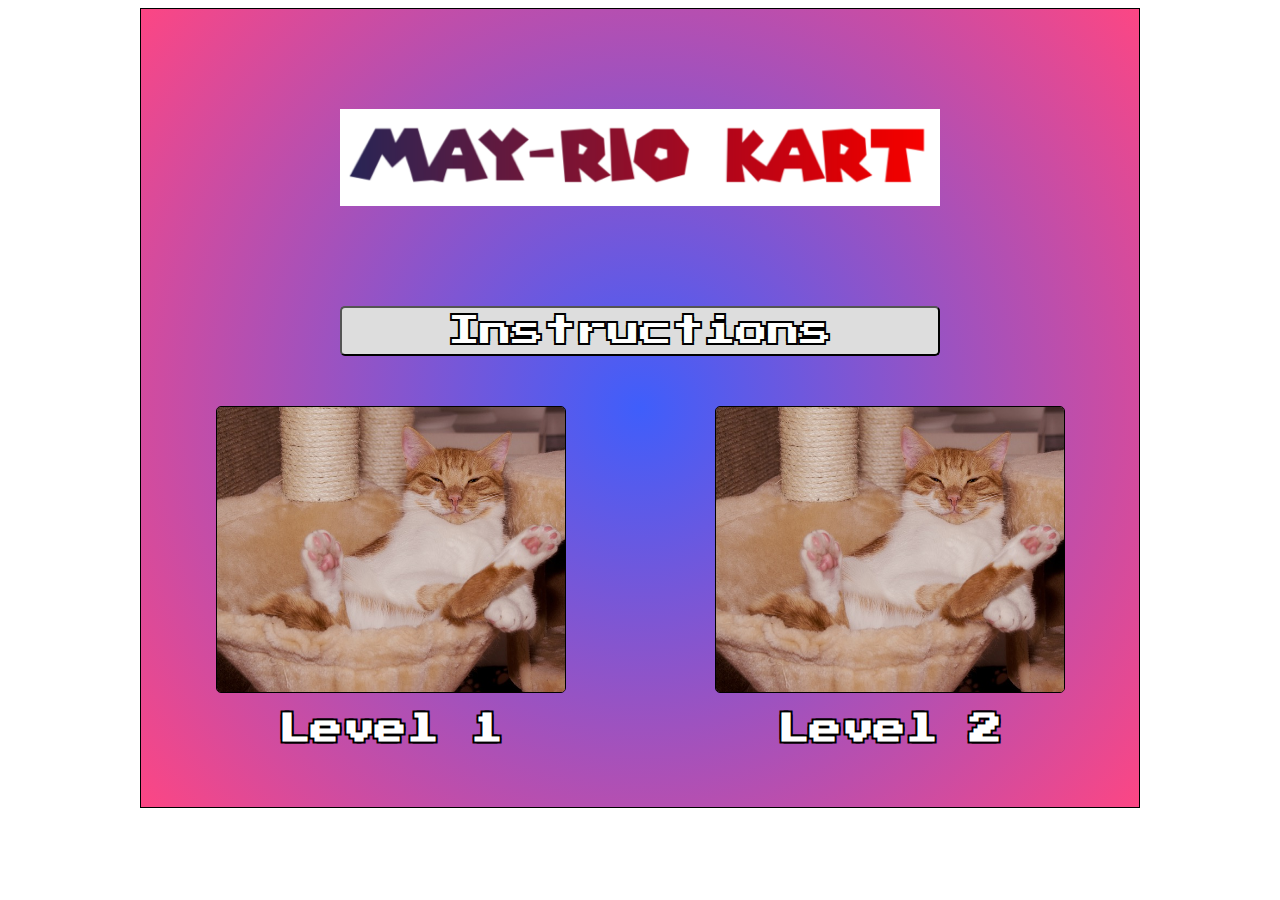
==== index.html @ a649c1ca "Merge pull request #6 from Mayden-Academy/story2-splashScreen" ====
<!DOCTYPE html>
<html lang="en">
<head>
    <link rel="stylesheet" type="text/css" href="css/normalize.css">
    <link rel="stylesheet" type="text/css" href="css/styles.css">
    <link rel="stylesheet" type="text/css" href="css/splash.css">
    <link href="https://fonts.googleapis.com/css?family=Press+Start+2P" rel="stylesheet">
</head>
<body>
    <main class="container">
        <div class="splash">
            <img src="assets/gameTitle.png" alt="Mayrio Kart">
            <button id="pullInstructions"  class="instructionsBtn">
                Instructions
            </button>
            <div class="gameLevel">
            <div class="instructions"></div>
                <img src="assets/cat.jpg" alt="level 1">
                <h2><a href="#">Level 1</a></h2>
            </div>
            <div class="gameLevel">
                <img src="assets/cat.jpg" alt="level 2">
                <h2><a href="#">Level 2</a></h2>
            </div>
        </div>
    </main>
</body>
<script src="https://code.jquery.com/jquery-1.12.4.min.js"></script>
<script src="js/instructions.js"></script>
</html>
---- css/styles.css ----
* {
    box-sizing: border-box;
}

body {
    font-family: 'Press Start 2P', cursive;
}

.container {
    width: 1000px;
    height: 800px;
    margin: 0 auto;
    border: 1px solid black;
    background: rgb(63,94,251);
    background: radial-gradient(circle, rgba(63,94,251,1) 0%, rgba(252,70,132,1) 100%);
}
---- css/splash.css ----
.splash {
    position: relative;
}

.splash img {
    display: block;
    width: 600px;
    margin: 100px auto;
}

.splash .instructionsBtn {
    display: block;
    width: 600px;
    height: 50px;
    margin: 50px auto;
    font-size: 2rem;
    font-family: 'Press Start 2P', cursive;
    border-radius: 5px;
    color: #ffffff;
    text-shadow: 2px 2px #000000, 2px -2px #000000, -2px -2px #000000, -2px 2px #000000;
    background-color: #dddddd;
}

.splash .instructionsBtn:hover {
   cursor: pointer;
   text-shadow: 2px 2px 2px #000000, 2px -2px 2px #000000, -2px -2px 2px #000000, -2px 2px 2px #000000;
   box-shadow: 1px 1px 2px #000000, 1px -1px 2px #000000, -1px -1px 2px #000000, -1px 1px 2px #000000;
}

.splash .instructionsBtn:focus {
    outline: none;
}

.splash .gameLevel {
    width: 50%;
    float: left;
}

.splash .gameLevel img {
    display: block;
    width: 350px;
    margin: 0 auto;
    border: 1px solid #000000;
    border-radius: 5px;
}

.splash .gameLevel h2  {
    margin: 20px auto;
    text-align: center;
    font-size: 2rem;
}

.splash .gameLevel a {
    text-decoration: none;
    color: #ffffff;
    text-shadow: 2px 2px #000000, 2px -2px #000000, -2px -2px #000000, -2px 2px #000000;
}

.gameLevel a:hover {
    color: #dddddd;
    text-shadow: 2px 2px 2px #000000, 2px -2px 2px #000000, -2px -2px 2px #000000, -2px 2px 2px #000000;
}

.gameLevel a:active {
    font-size: 1.9rem;
}

.instructions {
    visibility: hidden;
    width: 800px;
    position: absolute;
    padding: 30px;
    left: 100px;
    top: 100px;
    border-radius: 5px;
    background-color: #b3ff0f;
}

.instructions button {
    font-family: 'Press Start 2P', cursive;
    font-size: 1.6rem;
    display: block;
    margin: 0 auto;
    border: none;
    background-color: #b3ff0f;
}

.instructions button:hover {
    cursor: pointer;
    color: #ededed;
    text-shadow: 2px 2px 2px #000000, 2px -2px 2px #000000, -2px -2px 2px #000000, -2px 2px 2px #000000;
}

.instructions button:active {
    font-size: 1.5rem;
    outline: none;
}

.instructionsShow {
    visibility: visible;
}
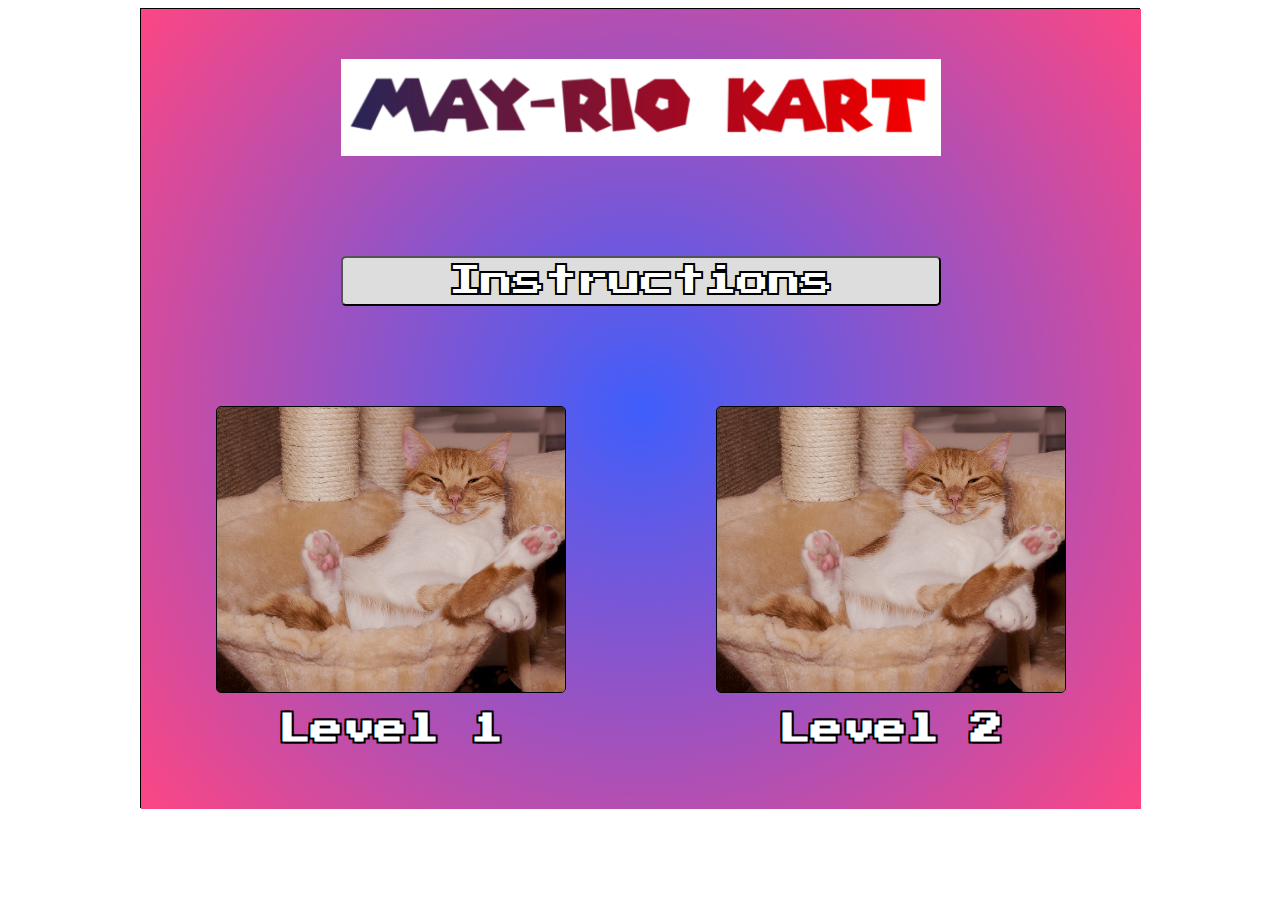
==== commit 4723a953: "Merge pull request #8 from Mayden-Academy/story3-trackLayout" ====
--- a/index.html
+++ b/index.html
@@ -4,27 +4,30 @@
     <link rel="stylesheet" type="text/css" href="css/normalize.css">
     <link rel="stylesheet" type="text/css" href="css/styles.css">
     <link rel="stylesheet" type="text/css" href="css/splash.css">
+    <link rel="stylesheet" type="text/css" href="css/track.css">
     <link href="https://fonts.googleapis.com/css?family=Press+Start+2P" rel="stylesheet">
 </head>
-<body>
-    <main class="container">
-        <div class="splash">
-            <img src="assets/gameTitle.png" alt="Mayrio Kart">
+<!--[if IE]><body class="ie"><![endif]-->
+<!--[if !IE]><body><![endif]-->
+    <main id="container">
+        <div id="splash" class="splash">
+            <img class="titleImage" src="assets/gameTitle.png" alt="Mayrio Kart">
             <button id="pullInstructions"  class="instructionsBtn">
                 Instructions
             </button>
             <div class="gameLevel">
             <div class="instructions"></div>
                 <img src="assets/cat.jpg" alt="level 1">
-                <h2><a href="#">Level 1</a></h2>
+                <h2><a class="trackLink" data-track="1" href="#">Level 1</a></h2>
             </div>
             <div class="gameLevel">
                 <img src="assets/cat.jpg" alt="level 2">
-                <h2><a href="#">Level 2</a></h2>
+                <h2><a class="trackLink" data-track="2" href="#">Level 2</a></h2>
             </div>
         </div>
     </main>
 </body>
 <script src="https://code.jquery.com/jquery-1.12.4.min.js"></script>
 <script src="js/instructions.js"></script>
+<script src="js/loadTrack.js"></script>
 </html>--- a/css/styles.css
+++ b/css/styles.css
@@ -6,11 +6,18 @@
     font-family: 'Press Start 2P', cursive;
 }
 
-.container {
+main {
     width: 1000px;
     height: 800px;
     margin: 0 auto;
-    border: 1px solid black;
-    background: rgb(63,94,251);
-    background: radial-gradient(circle, rgba(63,94,251,1) 0%, rgba(252,70,132,1) 100%);
+    border: 1px solid #000000;
+
+}
+
+.ie main {
+    display: block
+}
+
+.ie .splash {
+    background-color: #0000FF;
 }--- a/css/splash.css
+++ b/css/splash.css
@@ -1,11 +1,15 @@
 .splash {
     position: relative;
+    width: 1000px;
+    height: 800px;
+    background: radial-gradient(circle, rgba(63,94,251,1) 0%, rgba(252,70,132,1) 100%);
 }
 
-.splash img {
+.splash .titleImage {
     display: block;
     width: 600px;
-    margin: 100px auto;
+    margin: 0 auto;
+    padding: 50px 0;
 }
 
 .splash .instructionsBtn {
@@ -39,13 +43,13 @@
 .splash .gameLevel img {
     display: block;
     width: 350px;
-    margin: 0 auto;
+    margin: 50px auto 20px auto;
     border: 1px solid #000000;
     border-radius: 5px;
 }
 
 .splash .gameLevel h2  {
-    margin: 20px auto;
+    margin: 0 auto;
     text-align: center;
     font-size: 2rem;
 }
--- a/css/track.css
+++ b/css/track.css
@@ -0,0 +1,25 @@
+.track {
+    position: relative;
+}
+
+.track rect {
+    fill: #000000;
+}
+
+.track rect.path {
+    fill:#ffffff;
+}
+
+.track .finish {
+    fill: #ff1c1c;
+}
+
+.track button {
+    position: absolute;
+    bottom: 10px;
+    width: 100px;
+    left: 450px;
+}
+
+
+
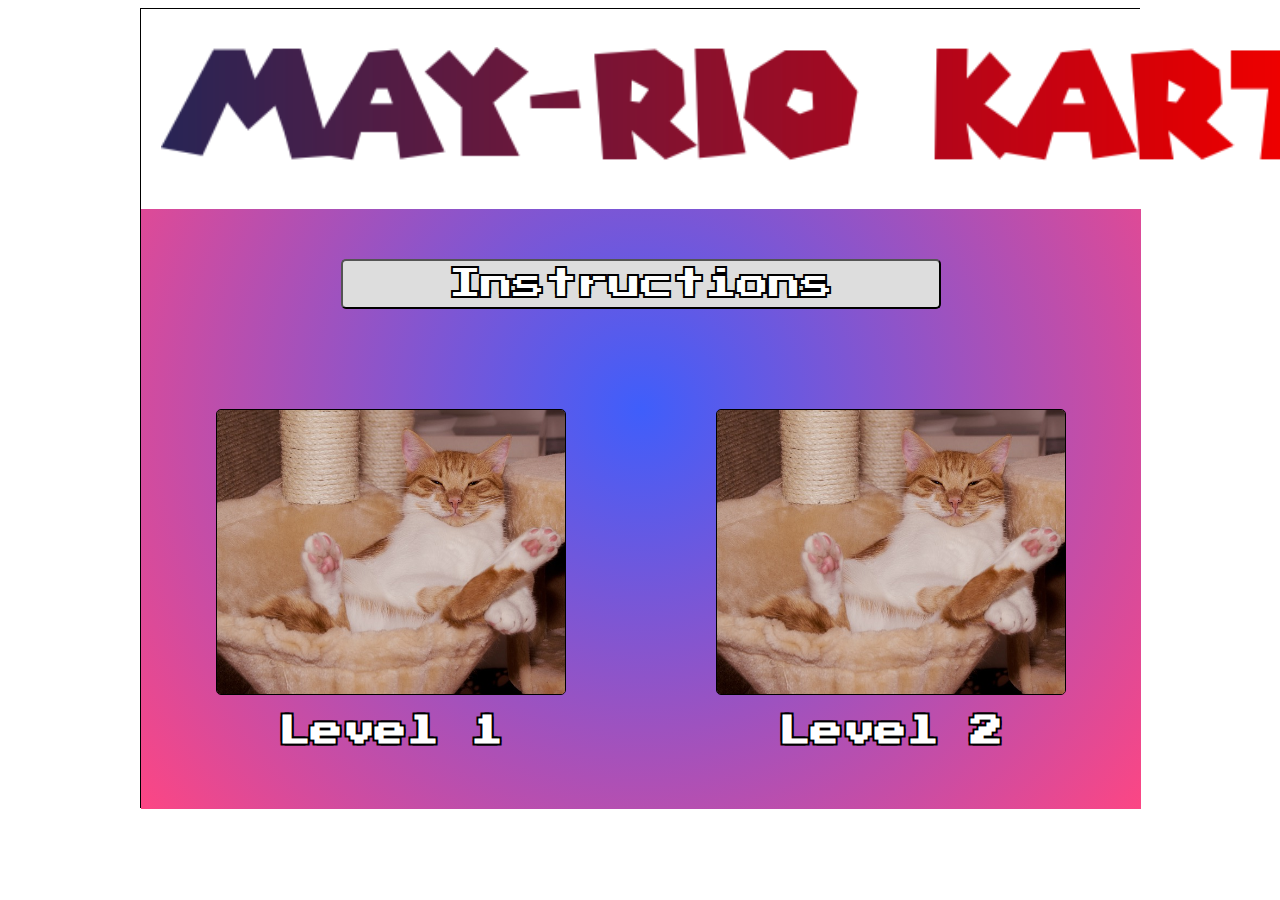
==== commit b936cc52: "added pop screen for the winner output" ====
--- a/index.html
+++ b/index.html
@@ -4,30 +4,30 @@
     <link rel="stylesheet" type="text/css" href="css/normalize.css">
     <link rel="stylesheet" type="text/css" href="css/styles.css">
     <link rel="stylesheet" type="text/css" href="css/splash.css">
-    <link rel="stylesheet" type="text/css" href="css/track.css">
+    <link rel="stylesheet" type="text/css" href="css/popup.css">
     <link href="https://fonts.googleapis.com/css?family=Press+Start+2P" rel="stylesheet">
 </head>
-<!--[if IE]><body class="ie"><![endif]-->
-<!--[if !IE]><body><![endif]-->
-    <main id="container">
-        <div id="splash" class="splash">
-            <img class="titleImage" src="assets/gameTitle.png" alt="Mayrio Kart">
+<body>
+    <main class="container">
+        <div class="splash">
+            <img src="assets/gameTitle.png" alt="Mayrio Kart">
             <button id="pullInstructions"  class="instructionsBtn">
                 Instructions
             </button>
             <div class="gameLevel">
             <div class="instructions"></div>
                 <img src="assets/cat.jpg" alt="level 1">
-                <h2><a class="trackLink" data-track="1" href="#">Level 1</a></h2>
+                <h2><a href="#">Level 1</a></h2>
             </div>
             <div class="gameLevel">
                 <img src="assets/cat.jpg" alt="level 2">
-                <h2><a class="trackLink" data-track="2" href="#">Level 2</a></h2>
+                <h2><a href="#">Level 2</a></h2>
+                <div id="restart" class="restart"></div>
             </div>
         </div>
     </main>
 </body>
 <script src="https://code.jquery.com/jquery-1.12.4.min.js"></script>
 <script src="js/instructions.js"></script>
-<script src="js/loadTrack.js"></script>
+<script src="js/popup.js"></script>
 </html>--- a/css/popup.css
+++ b/css/popup.css
@@ -0,0 +1,59 @@
+* {
+    box-sizing: border-box;
+}
+
+body {
+    font-family: 'Press Start 2P', cursive;
+}
+
+.restart {
+    visibility: hidden;
+    width: 800px;
+    height: 300px;
+    position: absolute;
+    padding: 30px;
+    left: 100px;
+    top: 100px;
+    border-radius: 5px;
+    background-color: #b3ff0f;
+}
+
+.restart h2  {
+    text-align: center;
+    font-size: 2rem;
+}
+
+.restart h1  {
+    text-align: center;
+    font-size: 5rem;
+}
+
+.restart button {
+    font-family: 'Press Start 2P', cursive;
+    font-size: 1.6rem;
+    position: absolute;
+    left: 300px;
+    top: 250px;
+    border: none;
+    background-color: #b3ff0f;
+}
+
+.restart button:hover {
+    cursor: pointer;
+    color: #ededed;
+    text-shadow: 2px 2px 2px #000000, 2px -2px 2px #000000, -2px -2px 2px #000000, -2px 2px 2px #000000;
+}
+
+.restart button:active {
+    font-size: 1.5rem;
+    outline: none;
+}
+
+.restartShow {
+    visibility: visible;
+}
+
+.wonEffect {
+    color: red;
+    font-size: 6rem;
+}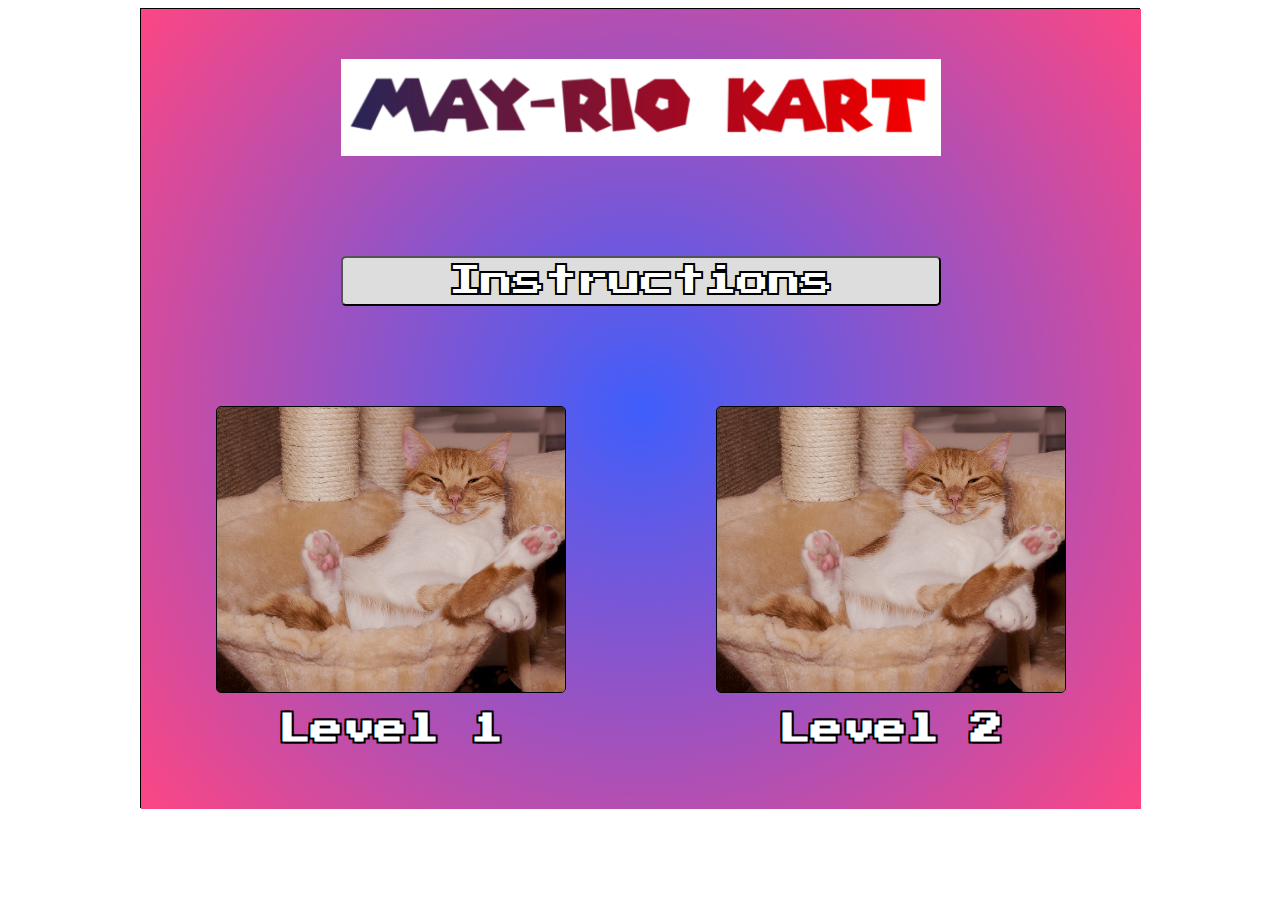
==== commit f7d558cf: "commiting to add changes due to merge conflicts" ====
--- a/index.html
+++ b/index.html
@@ -5,24 +5,25 @@
     <link rel="stylesheet" type="text/css" href="css/styles.css">
     <link rel="stylesheet" type="text/css" href="css/splash.css">
     <link rel="stylesheet" type="text/css" href="css/popup.css">
+    <link rel="stylesheet" type="text/css" href="css/track.css">
     <link href="https://fonts.googleapis.com/css?family=Press+Start+2P" rel="stylesheet">
 </head>
-<body>
-    <main class="container">
-        <div class="splash">
-            <img src="assets/gameTitle.png" alt="Mayrio Kart">
+<!--[if IE]><body class="ie"><![endif]-->
+<!--[if !IE]><body><![endif]-->
+    <main id="container">
+        <div id="splash" class="splash">
+            <img class="titleImage" src="assets/gameTitle.png" alt="Mayrio Kart">
             <button id="pullInstructions"  class="instructionsBtn">
                 Instructions
             </button>
             <div class="gameLevel">
             <div class="instructions"></div>
                 <img src="assets/cat.jpg" alt="level 1">
-                <h2><a href="#">Level 1</a></h2>
+                <h2><a class="trackLink" data-track="1" href="#">Level 1</a></h2>
             </div>
             <div class="gameLevel">
                 <img src="assets/cat.jpg" alt="level 2">
-                <h2><a href="#">Level 2</a></h2>
-                <div id="restart" class="restart"></div>
+                <h2><a class="trackLink" data-track="2" href="#">Level 2</a></h2>
             </div>
         </div>
     </main>
@@ -30,4 +31,5 @@
 <script src="https://code.jquery.com/jquery-1.12.4.min.js"></script>
 <script src="js/instructions.js"></script>
 <script src="js/popup.js"></script>
+<script src="js/loadTrack.js"></script>
 </html>--- a/css/popup.css
+++ b/css/popup.css
@@ -28,7 +28,7 @@
     font-size: 5rem;
 }
 
-.restart button {
+#btnRestart {
     font-family: 'Press Start 2P', cursive;
     font-size: 1.6rem;
     position: absolute;
@@ -38,13 +38,13 @@
     background-color: #b3ff0f;
 }
 
-.restart button:hover {
+#btnRestart:hover {
     cursor: pointer;
     color: #ededed;
     text-shadow: 2px 2px 2px #000000, 2px -2px 2px #000000, -2px -2px 2px #000000, -2px 2px 2px #000000;
 }
 
-.restart button:active {
+#btnRestart:active {
     font-size: 1.5rem;
     outline: none;
 }
@@ -55,5 +55,5 @@
 
 .wonEffect {
     color: red;
-    font-size: 6rem;
+    text-shadow: 2px 2px 2px #000000, 2px -2px 2px #000000, -2px -2px 2px #000000, -2px 2px 2px #000000;
 }--- a/css/track.css
+++ b/css/track.css
@@ -0,0 +1,25 @@
+.track {
+    position: relative;
+}
+
+.track rect {
+    fill: #000000;
+}
+
+.track rect.path {
+    fill:#ffffff;
+}
+
+.track .finish {
+    fill: #ff1c1c;
+}
+
+.track button {
+    position: absolute;
+    bottom: 10px;
+    width: 100px;
+    left: 450px;
+}
+
+
+
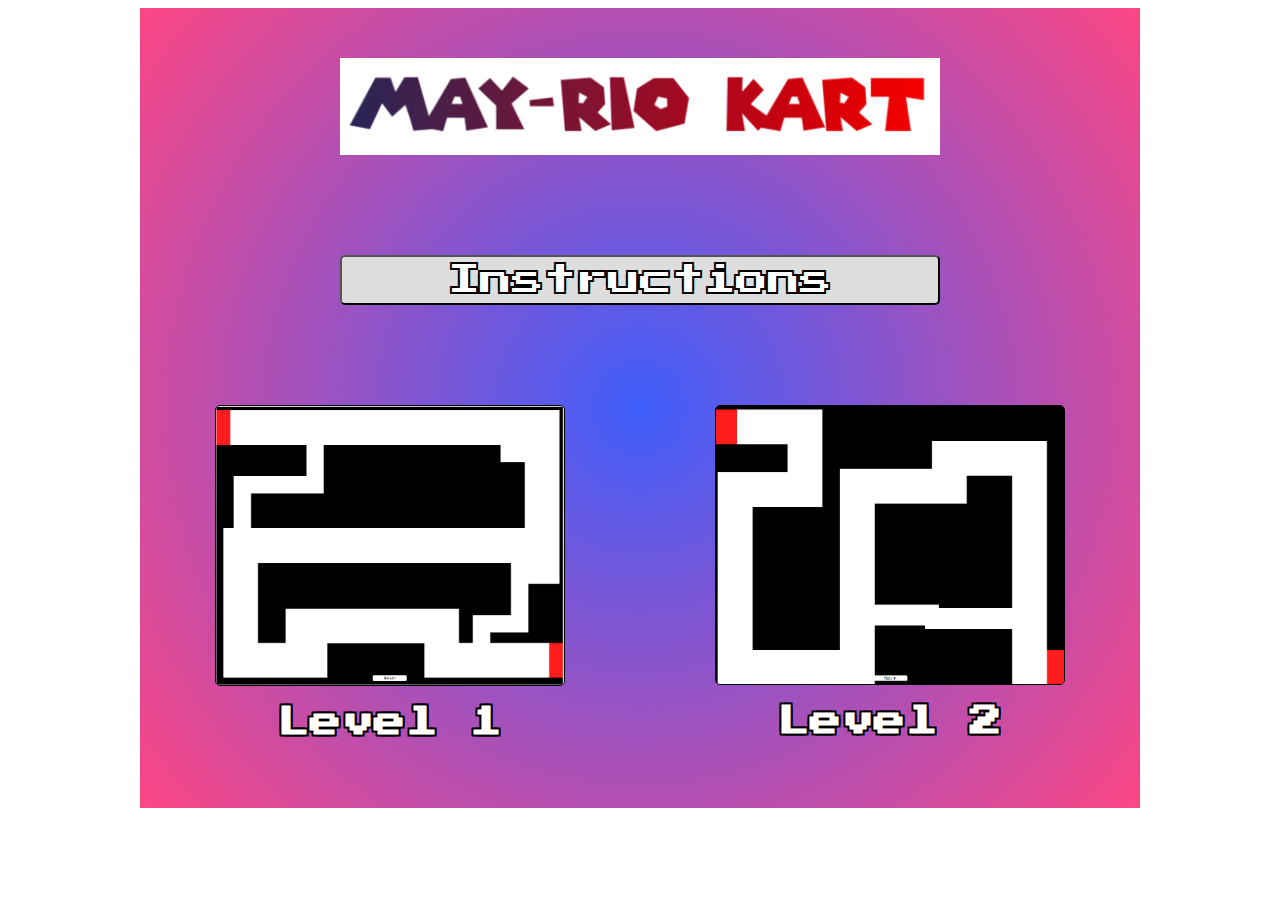
==== commit 2efb1c29: "Merge pull request #20 from Mayden-Academy/taskS5-cat" ====
--- a/index.html
+++ b/index.html
@@ -18,11 +18,11 @@
             </button>
             <div class="gameLevel">
             <div class="instructions"></div>
-                <img src="assets/cat.jpg" alt="level 1">
+                <img src="assets/level1.png" alt="level 1">
                 <h2><a class="trackLink" data-track="1" href="#">Level 1</a></h2>
             </div>
             <div class="gameLevel">
-                <img src="assets/cat.jpg" alt="level 2">
+                <img src="assets/level2.png" alt="level 2">
                 <h2><a class="trackLink" data-track="2" href="#">Level 2</a></h2>
             </div>
         </div>
--- a/css/styles.css
+++ b/css/styles.css
@@ -10,8 +10,6 @@
     width: 1000px;
     height: 800px;
     margin: 0 auto;
-    border: 1px solid #000000;
-
 }
 
 .ie main {
@@ -20,4 +18,24 @@
 
 .ie .splash {
     background-color: #0000FF;
+}
+
+.sqrBox {
+    position: absolute;
+    top: 50px;
+    left: 180px;
+    width: 500px;
+    height: 500px;
+    border: 1px solid black;
+    text-align: center;
+}
+
+.seconds {
+    font-size: 25rem;
+    color: darkred;
+    margin: 0;
+}
+
+.face{
+    position: relative;
 }--- a/css/popup.css
+++ b/css/popup.css
@@ -1,11 +1,3 @@
-* {
-    box-sizing: border-box;
-}
-
-body {
-    font-family: 'Press Start 2P', cursive;
-}
-
 .restart {
     visibility: hidden;
     width: 800px;
@@ -18,12 +10,12 @@
     background-color: #b3ff0f;
 }
 
-.restart h2  {
+.restart h2 {
     text-align: center;
     font-size: 2rem;
 }
 
-.restart h1  {
+.restart h1 {
     text-align: center;
     font-size: 5rem;
 }
@@ -32,7 +24,8 @@
     font-family: 'Press Start 2P', cursive;
     font-size: 1.6rem;
     position: absolute;
-    left: 300px;
+    width: 300px;
+    left: 240px;
     top: 250px;
     border: none;
     background-color: #b3ff0f;
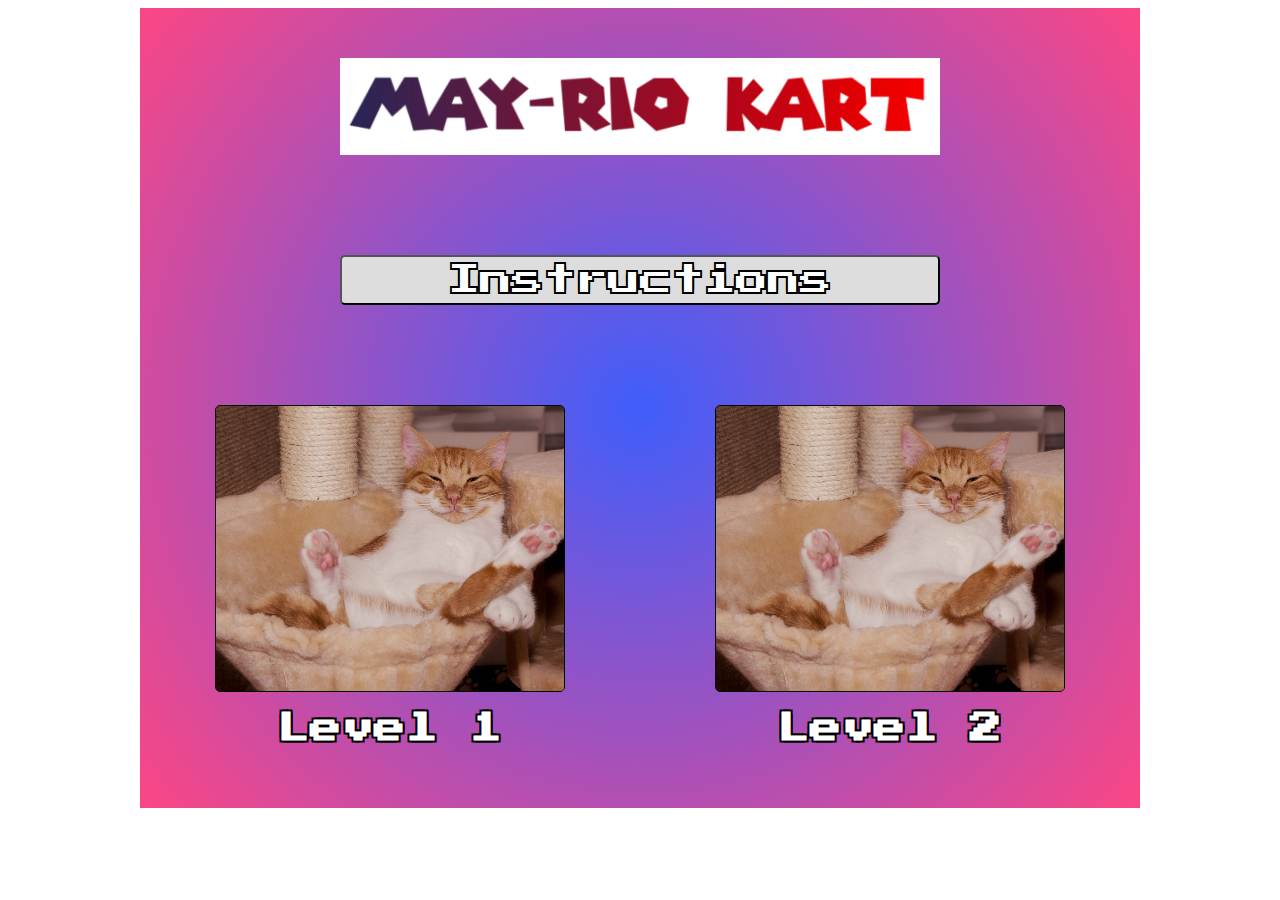
==== commit 73df0716: "jquery file added, code reviewed" ====
--- a/index.html
+++ b/index.html
@@ -4,7 +4,6 @@
     <link rel="stylesheet" type="text/css" href="css/normalize.css">
     <link rel="stylesheet" type="text/css" href="css/styles.css">
     <link rel="stylesheet" type="text/css" href="css/splash.css">
-    <link rel="stylesheet" type="text/css" href="css/popup.css">
     <link rel="stylesheet" type="text/css" href="css/track.css">
     <link href="https://fonts.googleapis.com/css?family=Press+Start+2P" rel="stylesheet">
 </head>
@@ -18,18 +17,17 @@
             </button>
             <div class="gameLevel">
             <div class="instructions"></div>
-                <img src="assets/level1.png" alt="level 1">
+                <img src="assets/cat.jpg" alt="level 1">
                 <h2><a class="trackLink" data-track="1" href="#">Level 1</a></h2>
             </div>
             <div class="gameLevel">
-                <img src="assets/level2.png" alt="level 2">
+                <img src="assets/cat.jpg" alt="level 2">
                 <h2><a class="trackLink" data-track="2" href="#">Level 2</a></h2>
             </div>
         </div>
     </main>
 </body>
-<script src="https://code.jquery.com/jquery-1.12.4.min.js"></script>
+<script src="js/jquery-1.12.4.min.js"></script>
 <script src="js/instructions.js"></script>
-<script src="js/popup.js"></script>
 <script src="js/loadTrack.js"></script>
 </html>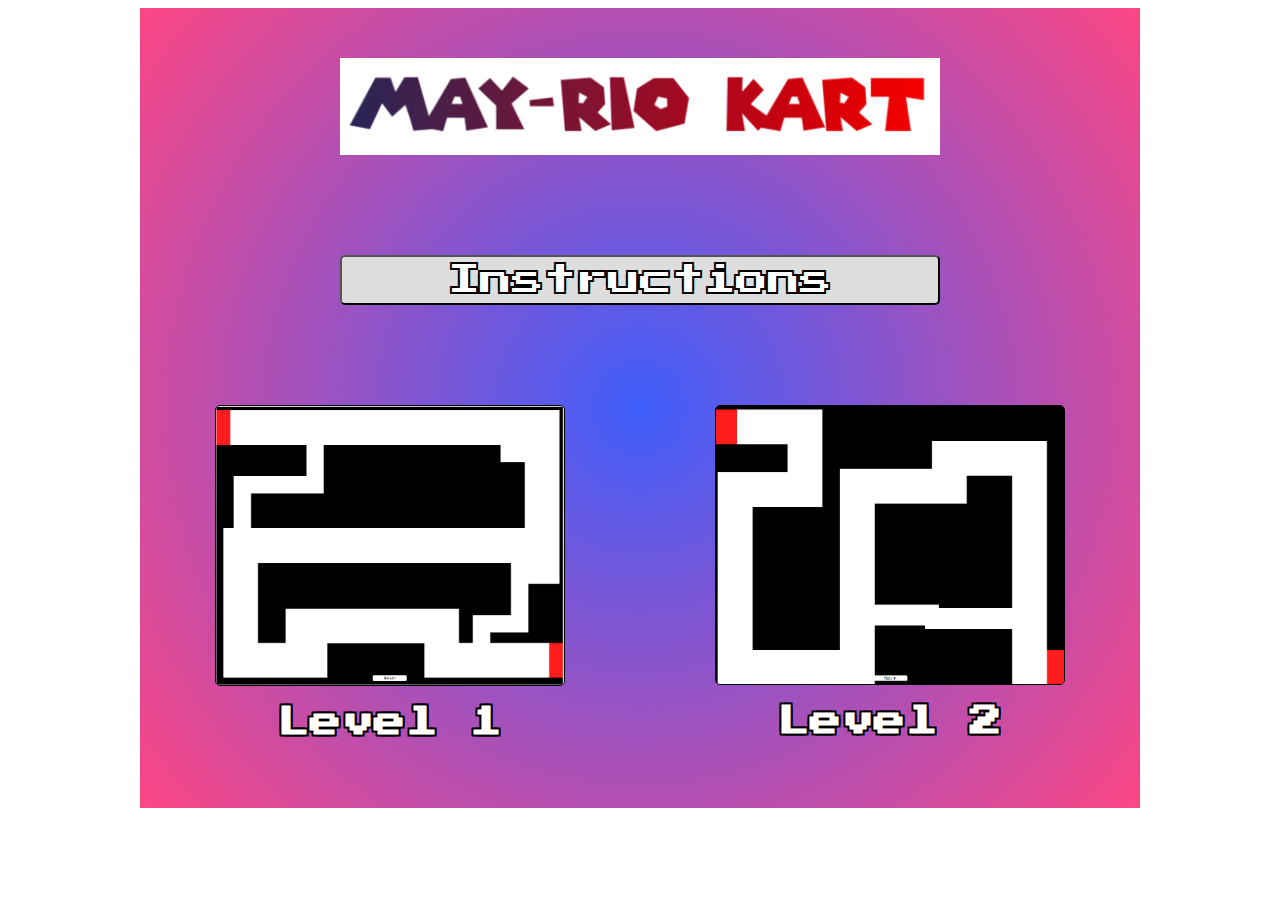
==== commit eb0f0955: "Merge pull request #22 from Mayden-Academy/taskS5-deathConditions" ====
--- a/index.html
+++ b/index.html
@@ -4,6 +4,7 @@
     <link rel="stylesheet" type="text/css" href="css/normalize.css">
     <link rel="stylesheet" type="text/css" href="css/styles.css">
     <link rel="stylesheet" type="text/css" href="css/splash.css">
+    <link rel="stylesheet" type="text/css" href="css/popup.css">
     <link rel="stylesheet" type="text/css" href="css/track.css">
     <link href="https://fonts.googleapis.com/css?family=Press+Start+2P" rel="stylesheet">
 </head>
@@ -17,17 +18,20 @@
             </button>
             <div class="gameLevel">
             <div class="instructions"></div>
-                <img src="assets/cat.jpg" alt="level 1">
+                <img src="assets/level1.png" alt="level 1">
                 <h2><a class="trackLink" data-track="1" href="#">Level 1</a></h2>
             </div>
             <div class="gameLevel">
-                <img src="assets/cat.jpg" alt="level 2">
+                <img src="assets/level2.png" alt="level 2">
                 <h2><a class="trackLink" data-track="2" href="#">Level 2</a></h2>
             </div>
         </div>
     </main>
 </body>
-<script src="js/jquery-1.12.4.min.js"></script>
+<script src="https://code.jquery.com/jquery-1.12.4.min.js"></script>
 <script src="js/instructions.js"></script>
+<script src="js/popup.js"></script>
 <script src="js/loadTrack.js"></script>
+<script src="js/jquery.svg.js"></script>
+<script src="js/jquery.svganim.js"></script>
 </html>--- a/css/styles.css
+++ b/css/styles.css
@@ -28,6 +28,7 @@
     height: 500px;
     border: 1px solid black;
     text-align: center;
+    background-color: #0000FF;
 }
 
 .seconds {
@@ -38,4 +39,5 @@
 
 .face{
     position: relative;
-}+}
+
--- a/css/popup.css
+++ b/css/popup.css
@@ -0,0 +1,52 @@
+.restart {
+    visibility: hidden;
+    width: 800px;
+    height: 300px;
+    position: absolute;
+    padding: 30px;
+    left: 100px;
+    top: 100px;
+    border-radius: 5px;
+    background-color: #b3ff0f;
+}
+
+.restart h2 {
+    text-align: center;
+    font-size: 2rem;
+}
+
+.restart h1 {
+    text-align: center;
+    font-size: 5rem;
+}
+
+#btnRestart {
+    font-family: 'Press Start 2P', cursive;
+    font-size: 1.6rem;
+    position: absolute;
+    width: 300px;
+    left: 240px;
+    top: 250px;
+    border: none;
+    background-color: #b3ff0f;
+}
+
+#btnRestart:hover {
+    cursor: pointer;
+    color: #ededed;
+    text-shadow: 2px 2px 2px #000000, 2px -2px 2px #000000, -2px -2px 2px #000000, -2px 2px 2px #000000;
+}
+
+#btnRestart:active {
+    font-size: 1.5rem;
+    outline: none;
+}
+
+.restartShow {
+    visibility: visible;
+}
+
+.wonEffect {
+    color: red;
+    text-shadow: 2px 2px 2px #000000, 2px -2px 2px #000000, -2px -2px 2px #000000, -2px 2px 2px #000000;
+}--- a/css/track.css
+++ b/css/track.css
@@ -1,9 +1,5 @@
 .track {
     position: relative;
-}
-
-.track rect {
-    fill: #000000;
 }
 
 .track rect.path {
@@ -21,5 +17,22 @@
     left: 450px;
 }
 
+.track .player {
+    z-index: 5;
+}
 
+.sqrBox {
+    position: absolute;
+    top: 50px;
+    left: 180px;
+    width: 500px;
+    height: 500px;
+    border: 1px solid black;
+    text-align: center;
+}
 
+.seconds {
+    font-size: 25rem;
+    color: darkred;
+    margin: 0;
+}
